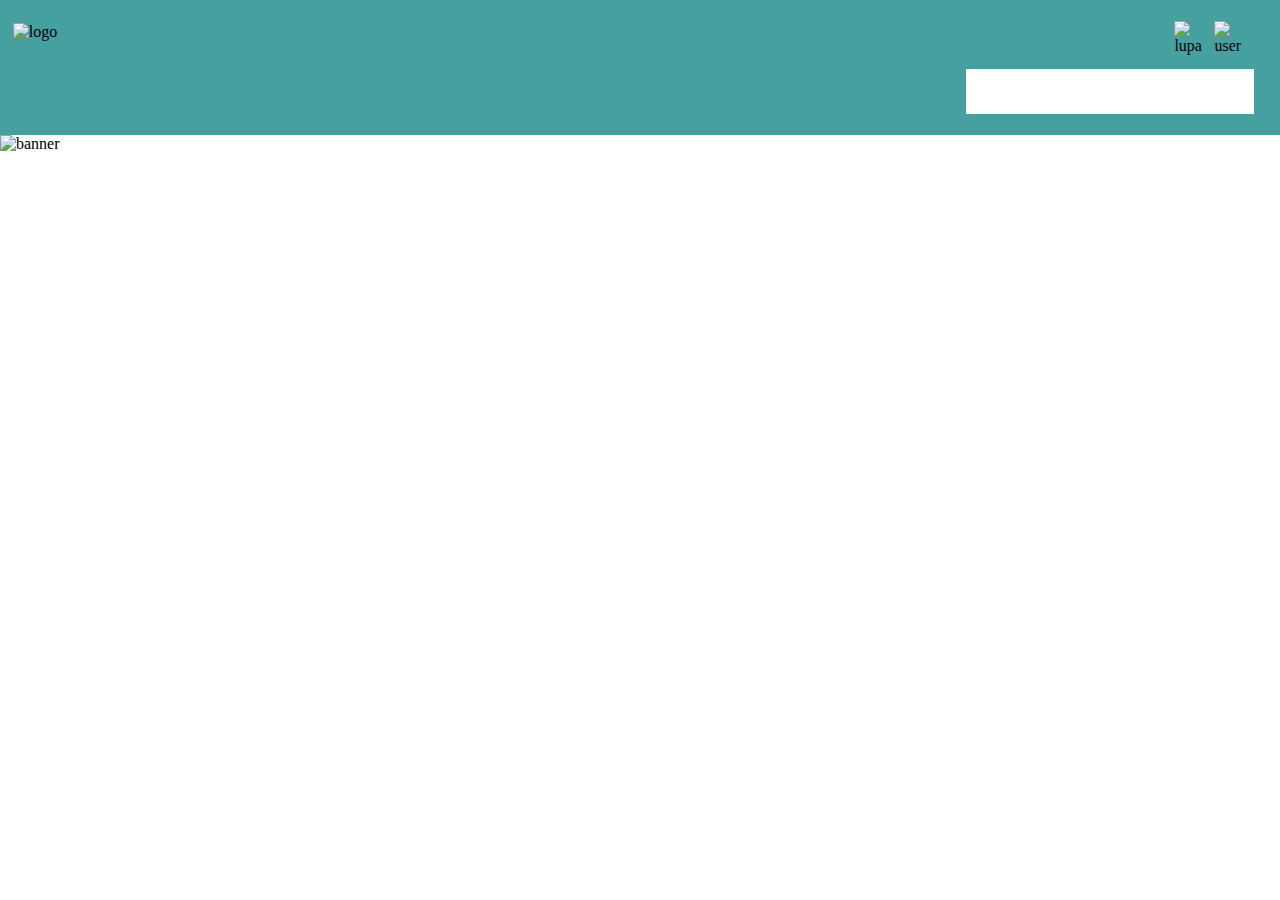
==== index.html @ 1687d2a3 "Add files via upload" ====
<!DOCTYPE html>
<html lang="pt-br">
<head>
    <meta charset="UTF-8">
    <meta name="viewport" content="width=device-width, initial-scale=1.0">
    <link href="css/estilo.css" type="text/css" rel="stylesheet">
    <title>AprendeMais</title>
</head>
<body>
    
    <div class="cabesalho">
        <div class="logo">
            <img src="img/logo.png" alt="logo">
        </div>
        <div class="navega">
            <div class="icones">
                <img src="img/search.png" alt="lupa">
                <img src="img/user.png" alt="user">
            </div>
            <div class="menu">
            </div>
        </div>
    </div>
    <div class="carousel">
        <img src="img/banner.jpg" alt="banner">
    </div>

</body>
</html>
---- css/estilo.css ----
*{
    margin: 0;
    padding: 0;
}

.cabesalho{
    flex-direction: row;
    width: 100%;
    height: 15vh;
    background-color: #44a1a0;

    display: flex;
    justify-content: space-between;
    align-items: center;
}


.logo{
    align-self: center;
    margin-left: 1%;
    height: 10vh;
    width: 30%;
}

img{
    width: 100%;
    height: 100%;
    object-fit: contain;
}

.navega{
    display: flex;
    flex-direction: column;
    flex-wrap: wrap;
    margin-right: 1%;
    justify-content: center;

    height: 12vh;
    width: 25%;
}

.menu{
    display: flex;
    align-self: flex-end;
    width: 90%;
    height: 5vh;
    margin-bottom: 1%;
    margin-right: 4%;
    background-color: rgb(255, 255, 255);
    margin-top: 1%;
}

.icones{
    display: flex;
    flex-direction: row;
    align-self: flex-end;
    height: 5vh;
    width: 25%;
    margin-right: 4%;
    margin-top: 1%;
}

.carousel{
    display: flex;
    width: 100%;
    height: 10vh;
}
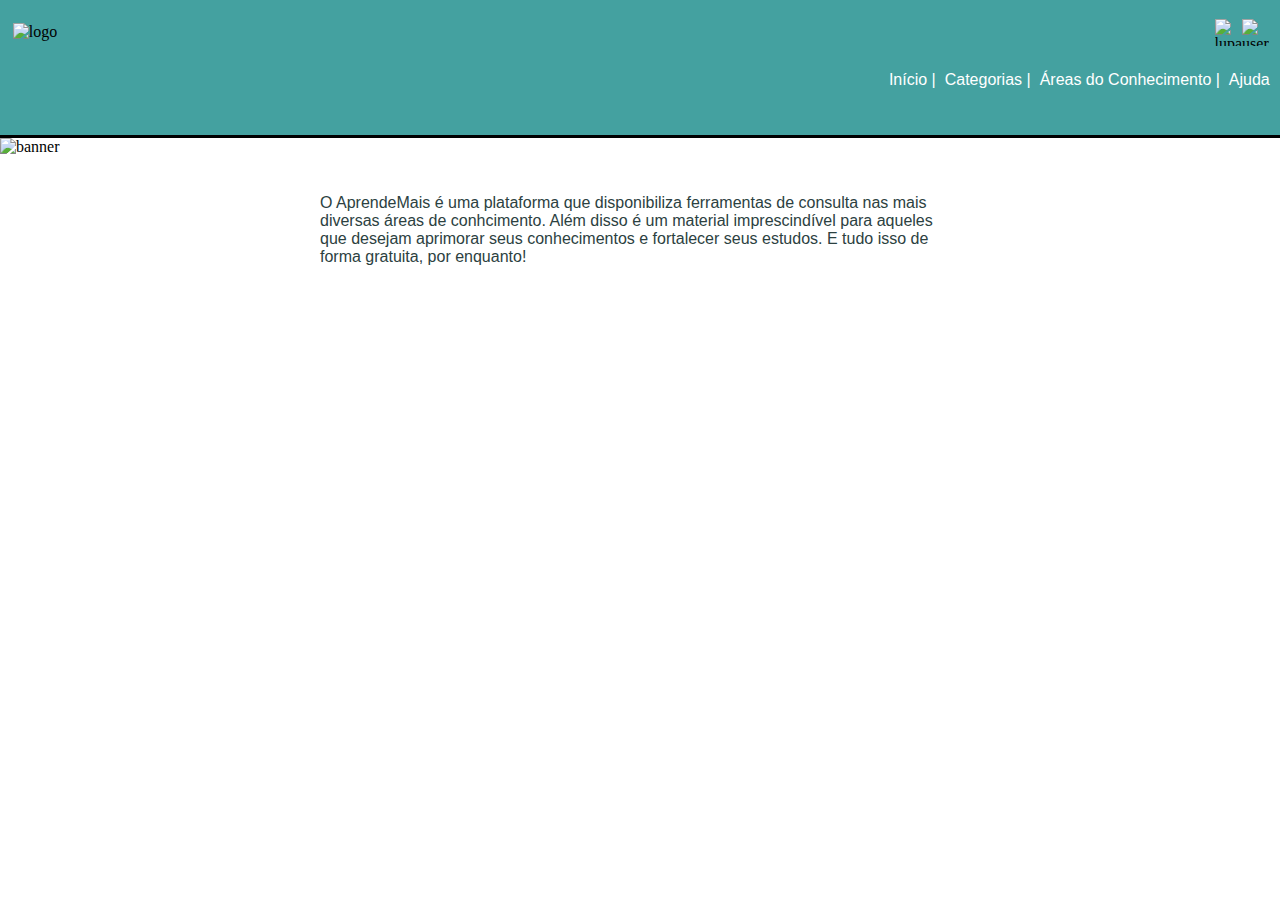
==== commit 52875efc: "Add files via upload" ====
--- a/index.html
+++ b/index.html
@@ -18,12 +18,27 @@
                 <img src="img/user.png" alt="user">
             </div>
             <div class="menu">
+                <span> Início </span>
+                |
+                <span> Categorias </span>
+                |
+                <span> Áreas do Conhecimento </span>
+                |
+                <span> Ajuda </span>
             </div>
         </div>
     </div>
+
     <div class="carousel">
         <img src="img/banner.jpg" alt="banner">
     </div>
 
+    <div class="text">
+        <span>
+            O AprendeMais é uma plataforma que disponibiliza ferramentas de consulta nas mais diversas áreas de conhcimento. Além disso é um material imprescindível 
+            para aqueles que desejam aprimorar seus conhecimentos e fortalecer seus estudos. 
+            E tudo isso de forma gratuita, por enquanto!
+        </span>
+    </div>
 </body>
 </html>--- a/css/estilo.css
+++ b/css/estilo.css
@@ -12,6 +12,7 @@
     display: flex;
     justify-content: space-between;
     align-items: center;
+    border-bottom: black solid;
 }
 
 
@@ -28,40 +29,77 @@
     object-fit: contain;
 }
 
-.navega{
+.navega{ 
     display: flex;
     flex-direction: column;
     flex-wrap: wrap;
-    margin-right: 1%;
     justify-content: center;
 
     height: 12vh;
-    width: 25%;
+    width: 40%;
 }
 
 .menu{
-    display: flex;
+    flex-direction: row;
     align-self: flex-end;
-    width: 90%;
+    align-items: last baseline;
+
+    width: fit-content;
     height: 5vh;
-    margin-bottom: 1%;
-    margin-right: 4%;
-    background-color: rgb(255, 255, 255);
-    margin-top: 1%;
+    margin-top: 5%;
+    margin-right: 2%;
+
+    text-align: justify;
+    color: #ffff;
+    font-size: 100%;
+    font-family:'Trebuchet MS', 'Lucida Sans Unicode', 'Lucida Grande', 'Lucida Sans', Arial, sans-serif
+}
+
+.menu span{
+    margin-left: .5vh;
+    margin-left: .5vh;
+}
+
+.menu span:hover{
+    color: #CCCC;
+    cursor: pointer;
 }
 
 .icones{
     display: flex;
     flex-direction: row;
     align-self: flex-end;
-    height: 5vh;
-    width: 25%;
+
     margin-right: 4%;
-    margin-top: 1%;
+    height: 3vh;
+    width: 5vh;
 }
 
-.carousel{
+.icones img:hover{
+    cursor: pointer;
+}
+
+.carousel .img{
     display: flex;
     width: 100%;
     height: 10vh;
+}
+
+.text{
+    display: flex;
+    align-self: center;
+    align-content: center;
+
+    margin-top: 3%;
+    width: 100%;
+    height: 15vh;
+
+    color: #2C4141;
+    font-family:'Trebuchet MS', 'Lucida Sans Unicode', 'Lucida Grande', 'Lucida Sans', Arial, sans-serif;
+    font-size: 100%;
+}
+
+.text span{
+    margin-left: 25%;
+    margin-right: 25%;
 }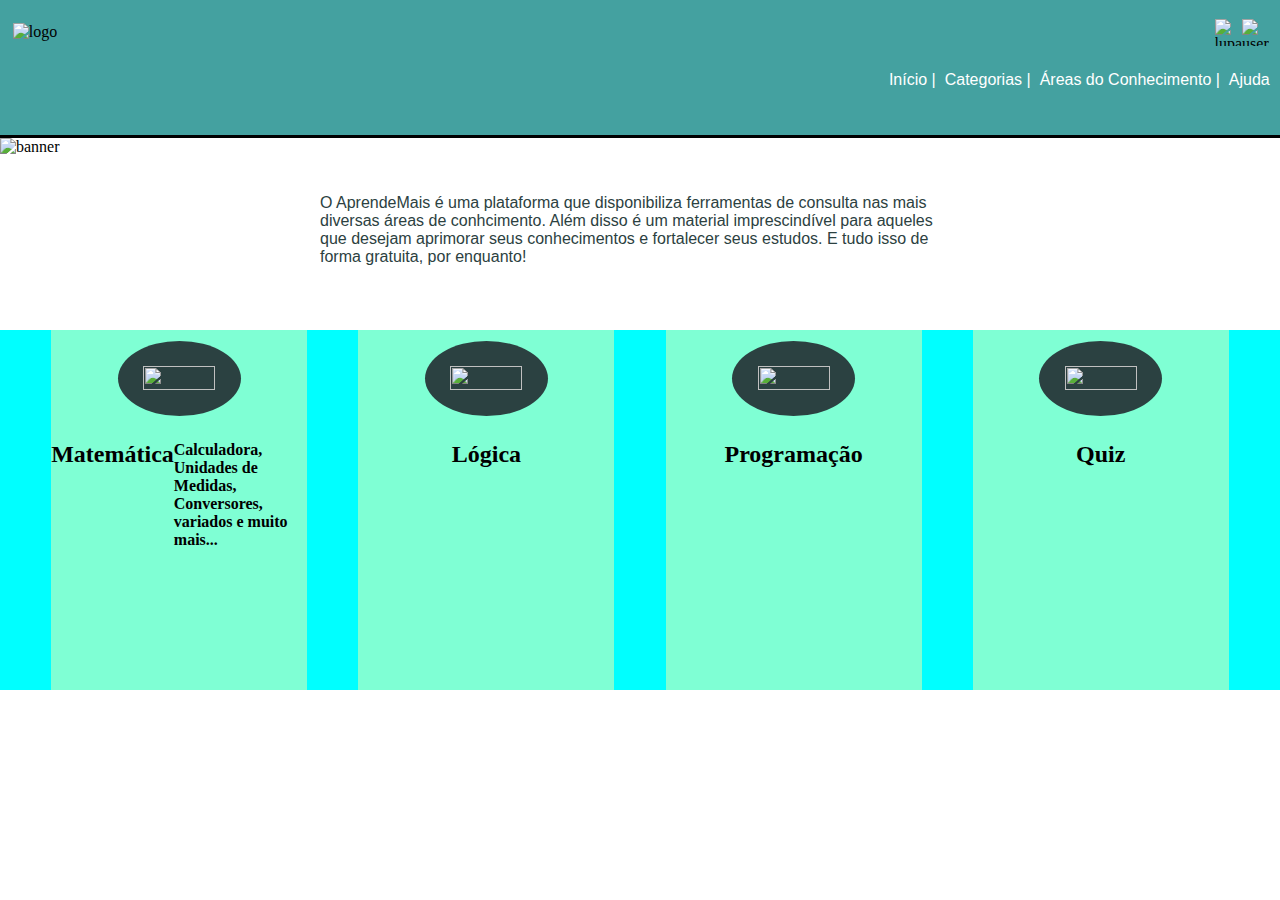
==== commit 2fd09a12: "Add files via upload" ====
--- a/index.html
+++ b/index.html
@@ -40,5 +40,50 @@
             E tudo isso de forma gratuita, por enquanto!
         </span>
     </div>
+
+    <div class="contents">
+
+        <div class="subject">
+            <div class="bola">
+                <img src="img/icon1.png">
+            </div>
+            <div class="texts">
+                <h1> Matemática </h1>
+                <h2> Calculadora, Unidades de Medidas, Conversores, variados e muito mais...</h2>
+            </div>
+        </div>
+
+        <div class="subject">
+            <div class="bola">
+            <img src="img/icon2.png">
+            </div>
+            <div class="texts">
+                <h1> Lógica </h1>
+                <h2> </h2>
+            </div>
+        </div>
+
+        <div class="subject">
+            <div class="bola">
+            <img src="img/icon3.png">
+            </div>
+            <div class="texts">
+                <h1> Programação </h1>
+                <h2> </h2>
+            </div>
+        </div>
+
+        <div class="subject">
+            <div class="bola">
+            <img src="img/icon4.png">
+            </div>
+            <div class="texts">
+                <h1> Quiz </h1>
+                <h2> </h2>
+            </div>
+        </div>
+        
+    </div>
+
 </body>
 </html>--- a/css/estilo.css
+++ b/css/estilo.css
@@ -92,14 +92,69 @@
 
     margin-top: 3%;
     width: 100%;
-    height: 15vh;
+    height: 15%;
 
     color: #2C4141;
     font-family:'Trebuchet MS', 'Lucida Sans Unicode', 'Lucida Grande', 'Lucida Sans', Arial, sans-serif;
     font-size: 100%;
+    font-weight: 400;
 }
 
 .text span{
     margin-left: 25%;
     margin-right: 25%;
+}
+
+.contents{
+    display: flex;
+    flex-direction: row;
+    justify-content: space-evenly;
+
+    margin-top: 5%;
+    width: 100%;
+    height: 40vh;
+    background-color: aqua;
+}
+
+.subject{
+    display: flex;
+    flex-direction: column;
+    align-content: center;
+
+    width: 20%;
+    background-color:aquamarine ;
+}
+
+.bola{
+    display: flex;
+    align-self: center;
+
+    padding: 10%;
+    background-color: #2B4141;
+    border-radius: 50%;
+    object-fit: contain;
+    margin-top: 4%;
+}
+
+.bola img{
+    width: 8vh;
+    object-fit: fill;
+}
+
+.texts{
+    display: flex;
+    flex-direction: row;
+
+    margin-top: 10%;
+    align-self: center;
+    width: fit-content;
+}
+
+.texts h1{
+    font-size: x-large;
+    font-weight: 600;
+}
+
+.texts h2{
+    font-size: medium;
 }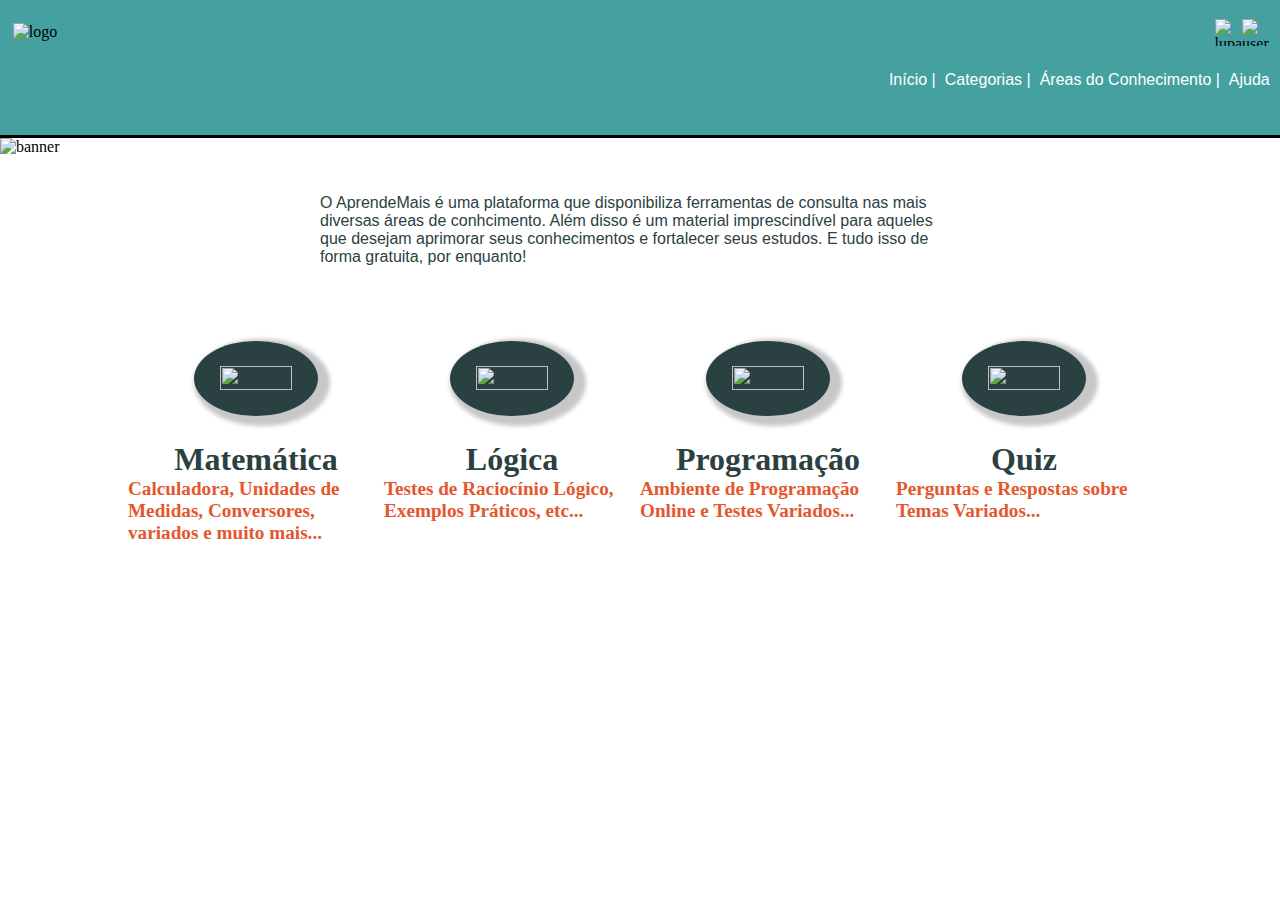
==== commit 8c8ebde2: "coquette :ribbon:" ====
--- a/index.html
+++ b/index.html
@@ -59,7 +59,7 @@
             </div>
             <div class="texts">
                 <h1> Lógica </h1>
-                <h2> </h2>
+                <h2> Testes de Raciocínio Lógico, Exemplos Práticos, etc... </h2>
             </div>
         </div>
 
@@ -69,7 +69,7 @@
             </div>
             <div class="texts">
                 <h1> Programação </h1>
-                <h2> </h2>
+                <h2> Ambiente de Programação Online e Testes Variados... </h2>
             </div>
         </div>
 
@@ -79,7 +79,7 @@
             </div>
             <div class="texts">
                 <h1> Quiz </h1>
-                <h2> </h2>
+                <h2> Perguntas e Respostas sobre Temas Variados... </h2>
             </div>
         </div>
         
--- a/css/estilo.css
+++ b/css/estilo.css
@@ -108,12 +108,12 @@
 .contents{
     display: flex;
     flex-direction: row;
-    justify-content: space-evenly;
+    justify-content: center;
+    align-self: center;
 
     margin-top: 5%;
     width: 100%;
     height: 40vh;
-    background-color: aqua;
 }
 
 .subject{
@@ -122,7 +122,6 @@
     align-content: center;
 
     width: 20%;
-    background-color:aquamarine ;
 }
 
 .bola{
@@ -134,6 +133,7 @@
     border-radius: 50%;
     object-fit: contain;
     margin-top: 4%;
+    box-shadow: 6px 4px 4px 6px #c7c7c7;
 }
 
 .bola img{
@@ -143,18 +143,21 @@
 
 .texts{
     display: flex;
-    flex-direction: row;
+    flex-direction: column;
 
     margin-top: 10%;
     align-self: center;
+    align-items: center;
     width: fit-content;
 }
 
 .texts h1{
-    font-size: x-large;
+    color: #2B4141;
+    font-size: xx-large;
     font-weight: 600;
 }
 
 .texts h2{
-    font-size: medium;
+    color: #E4572E;
+    font-size: larger;
 }